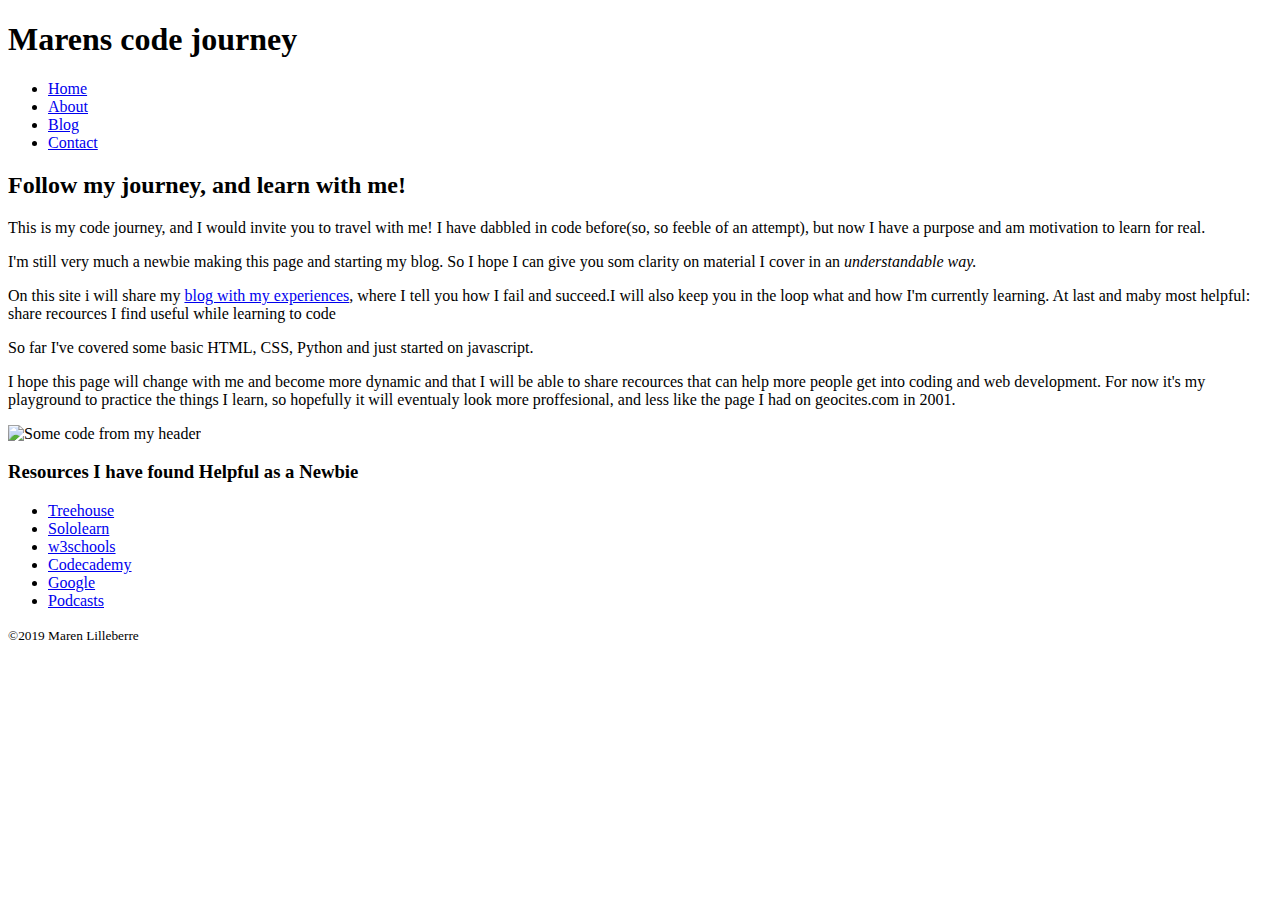
==== index.html @ 249889c6 "Add all files from project" ====
<!DOCTYPE html>
<html>
  <head>
    <title>Maren Lilleberre | Code journey</title>
    <link rel="stylesheet" type="text/css" href="css/style.css">
  </head>

  <body>
    <header class="main-header">
      <h1>Marens code journey</h1>
      <!-- <p class="header-under-title"> - A working mothers journey to learn to code - </p> -->
      
      

      <nav>
        <ul class="navlist">
          <li><a href="index.html" class= selected>Home</a></li>
          <li><a href="about.html">About</a></li>
          <li><a href="blog.html">Blog</a></li>
          <li><a href="contact.html">Contact</a></li>
        </ul>
      </nav>
    </header>

    <main>
      <section class="primary-content">
                
        <h2>Follow my journey, and learn with me!</h2>
        <p>This is my code journey, and I would invite you to travel with me! I have dabbled in code before(so, so feeble of an attempt), but now I have a purpose and am motivation to learn for real.</p>
        <p>I'm still very much a newbie making this page and starting my blog. So I hope I can give you som clarity on material I cover in an <em>understandable way.</em></p>
        <p>On this site i will share my <a href="blog.html">blog with my experiences</a>, where I tell you how I fail and succeed.I will also keep you in the loop what and how I'm currently learning. At last and maby most helpful: share recources I find useful while learning to code</p>
        <p>So far I've covered some basic HTML, CSS, Python and just started on javascript. </p>
        <p>I hope this page will change with me and become more dynamic and that I will be able to share recources that can help more people get into coding and web development. For now it's my playground to practice the things I learn, so hopefully it will eventualy look more proffesional, and less like the page I had on geocites.com in 2001. </p>

        <img src="img/codehead.jpg" alt="Some code from my header" id="codehead">
      </section> 

      
    </main>

    <aside id="resources">
      <h3 id="resources-heading">Resources I have found Helpful as a Newbie</h3>
      <ul >
        <li class="resources-list"><a href="https://teamtreehouse.com/home">Treehouse</a></li>
        <li class="resources-list"><a href="#">Sololearn</a></li>
        <li class="resources-list"><a href="https://www.w3schools.com/">w3schools</a></li>
        <li class="resources-list"><a href="#">Codecademy</a></li>
        <li class="resources-list"><a href="google.com">Google</a></li>
        <li class="resources-list"><a href="podcasts.html">Podcasts</a></li>
      </ul>
    </aside>

    <footer>
      <p><small>&copy;2019 Maren Lilleberre</small></p>
    </footer>
  
  </body>
  



</html>
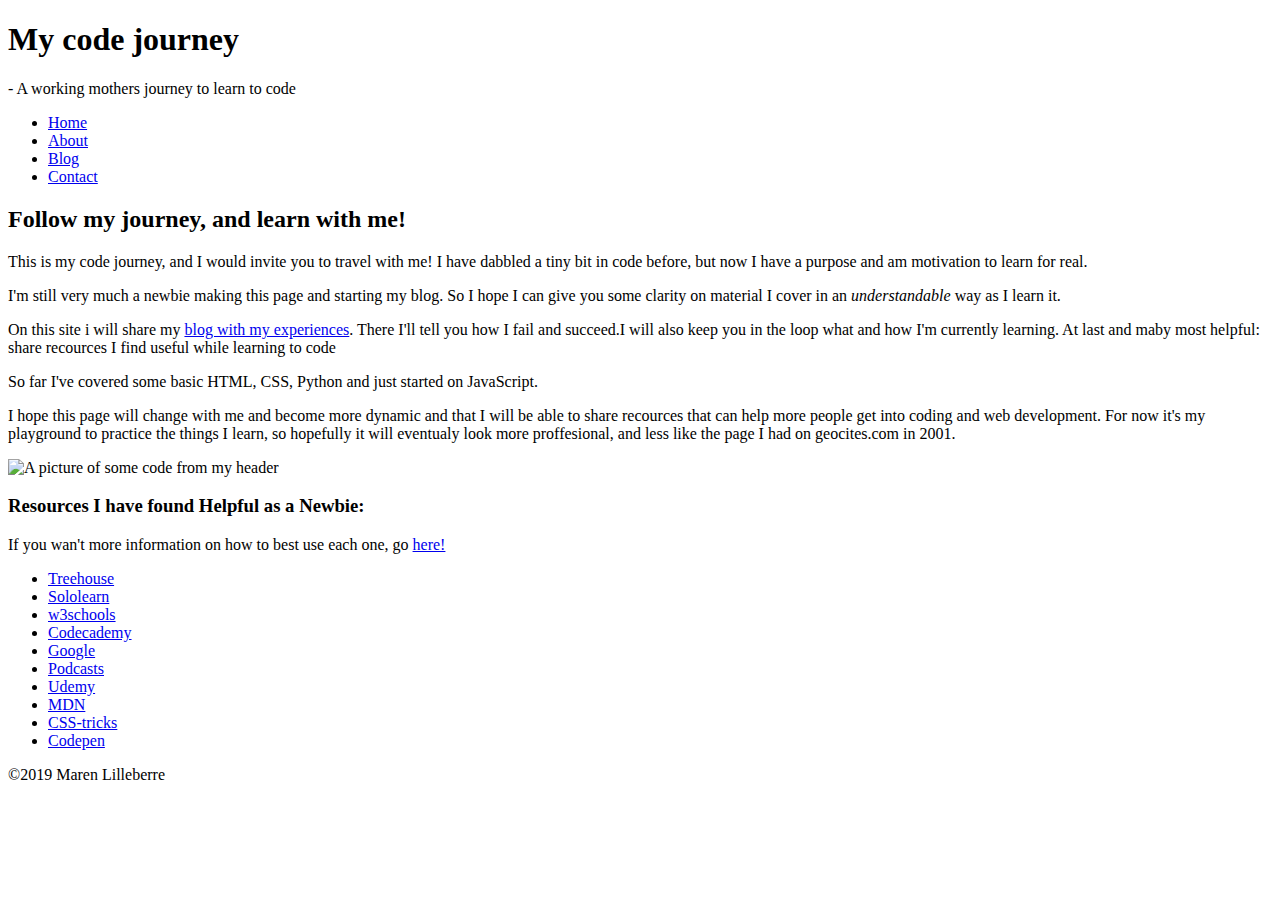
==== commit 3ecf4f46: "redesign with flexbox" ====
--- a/index.html
+++ b/index.html
@@ -2,56 +2,70 @@
 <html>
   <head>
     <title>Maren Lilleberre | Code journey</title>
-    <link rel="stylesheet" type="text/css" href="css/style.css">
+    <link rel="stylesheet" type="text/css" href="css/styleflexbox.css">
+    <link href="https://fonts.googleapis.com/css?family=Rubik:400,700" rel="stylesheet">  
+    <meta name="viewport" content="width=device-width, initial-scale=1.0">
   </head>
 
   <body>
-    <header class="main-header">
-      <h1>Marens code journey</h1>
-      <!-- <p class="header-under-title"> - A working mothers journey to learn to code - </p> -->
+    
+    <header class="main-header clearfix">
       
+        <h1 class="title">My code journey</h1>
+        <p class="header-under-title"> - A working mothers journey to learn to code  </p>
+        
+        
+
+        <nav class="clearfix main-nav">
+          <ul class="navlist">
+            <li><a href="index.html" class= selected>Home</a></li>
+            <li><a href="about.html">About</a></li>
+            <li><a href="blog.html">Blog</a></li>
+            <li><a href="contact.html">Contact</a></li>
+          </ul>
+        </nav>
       
+    </header>
+    
 
-      <nav>
-        <ul class="navlist">
-          <li><a href="index.html" class= selected>Home</a></li>
-          <li><a href="about.html">About</a></li>
-          <li><a href="blog.html">Blog</a></li>
-          <li><a href="contact.html">Contact</a></li>
-        </ul>
-      </nav>
-    </header>
+    <main class="wrap-intro">
+      <section class="primary-content col">
+                
+        <h2 class="heading-intro">Follow my journey, and learn with me!</h2>
+        <p>This is my code journey, and I would invite you to travel with me! I have dabbled a tiny bit in code before, but now I have a purpose and am motivation to learn for real.</p>
+        <p>I'm still very much a newbie making this page and starting my blog. So I hope I can give you some clarity on material I cover in an <em>understandable</em> way as I learn it.</p>
+        <p>On this site i will share my <a href="blog.html">blog with my experiences</a>. There I'll tell you how I fail and succeed.I will also keep you in the loop what and how I'm currently learning. At last and maby most helpful: share recources I find useful while learning to code</p>
+        <p>So far I've covered some basic HTML, CSS, Python and just started on JavaScript. </p>
+        <p>I hope this page will change with me and become more dynamic and that I will be able to share recources that can help more people get into coding and web development. For now it's my playground to practice the things I learn, so hopefully it will eventualy look more proffesional, and less like the page I had on geocites.com in 2001. </p>
+      </section>  
 
-    <main>
-      <section class="primary-content">
-                
-        <h2>Follow my journey, and learn with me!</h2>
-        <p>This is my code journey, and I would invite you to travel with me! I have dabbled in code before(so, so feeble of an attempt), but now I have a purpose and am motivation to learn for real.</p>
-        <p>I'm still very much a newbie making this page and starting my blog. So I hope I can give you som clarity on material I cover in an <em>understandable way.</em></p>
-        <p>On this site i will share my <a href="blog.html">blog with my experiences</a>, where I tell you how I fail and succeed.I will also keep you in the loop what and how I'm currently learning. At last and maby most helpful: share recources I find useful while learning to code</p>
-        <p>So far I've covered some basic HTML, CSS, Python and just started on javascript. </p>
-        <p>I hope this page will change with me and become more dynamic and that I will be able to share recources that can help more people get into coding and web development. For now it's my playground to practice the things I learn, so hopefully it will eventualy look more proffesional, and less like the page I had on geocites.com in 2001. </p>
-
-        <img src="img/codehead.jpg" alt="Some code from my header" id="codehead">
-      </section> 
+      <img src="img/codehead.jpg" alt="A picture of some code from my header" id="codehead" class="col">
+       
 
       
     </main>
 
     <aside id="resources">
-      <h3 id="resources-heading">Resources I have found Helpful as a Newbie</h3>
-      <ul >
-        <li class="resources-list"><a href="https://teamtreehouse.com/home">Treehouse</a></li>
-        <li class="resources-list"><a href="#">Sololearn</a></li>
-        <li class="resources-list"><a href="https://www.w3schools.com/">w3schools</a></li>
-        <li class="resources-list"><a href="#">Codecademy</a></li>
-        <li class="resources-list"><a href="google.com">Google</a></li>
-        <li class="resources-list"><a href="podcasts.html">Podcasts</a></li>
-      </ul>
+      <h3 id="resources-heading">Resources I have found Helpful as a Newbie:</h3>
+      <p class="resource-tips"> If you wan't more information on how to best use each one, go <a href="resources.html"> here!</a></p>
+      <!-- <p class="p-resources"style="font-size: .8em"></p> -->
+        <ul class="resources-list">
+          <li><a href="https://teamtreehouse.com/home">Treehouse</a></li>
+          <li><a href="#">Sololearn</a></li>
+          <li><a href="https://www.w3schools.com/">w3schools</a></li>
+          <li><a href="#">Codecademy</a></li>
+          <li><a href="google.com">Google</a></li>
+          <li><a href="podcasts.html">Podcasts</a></li>
+          <li><a href="udemy.com">Udemy</a></li>
+          <li><a href="https://developer.mozilla.org">MDN</a></li>
+          <li><a href="css-tricks.com">CSS-tricks</a></li>
+          <li><a href="https://codepen.io">Codepen</a></li>
+        </ul>
+      <!-- <button id="resourceButton">More resources</button> -->
     </aside>
 
     <footer>
-      <p><small>&copy;2019 Maren Lilleberre</small></p>
+      <p>&copy;2019 Maren Lilleberre</p>
     </footer>
   
   </body>
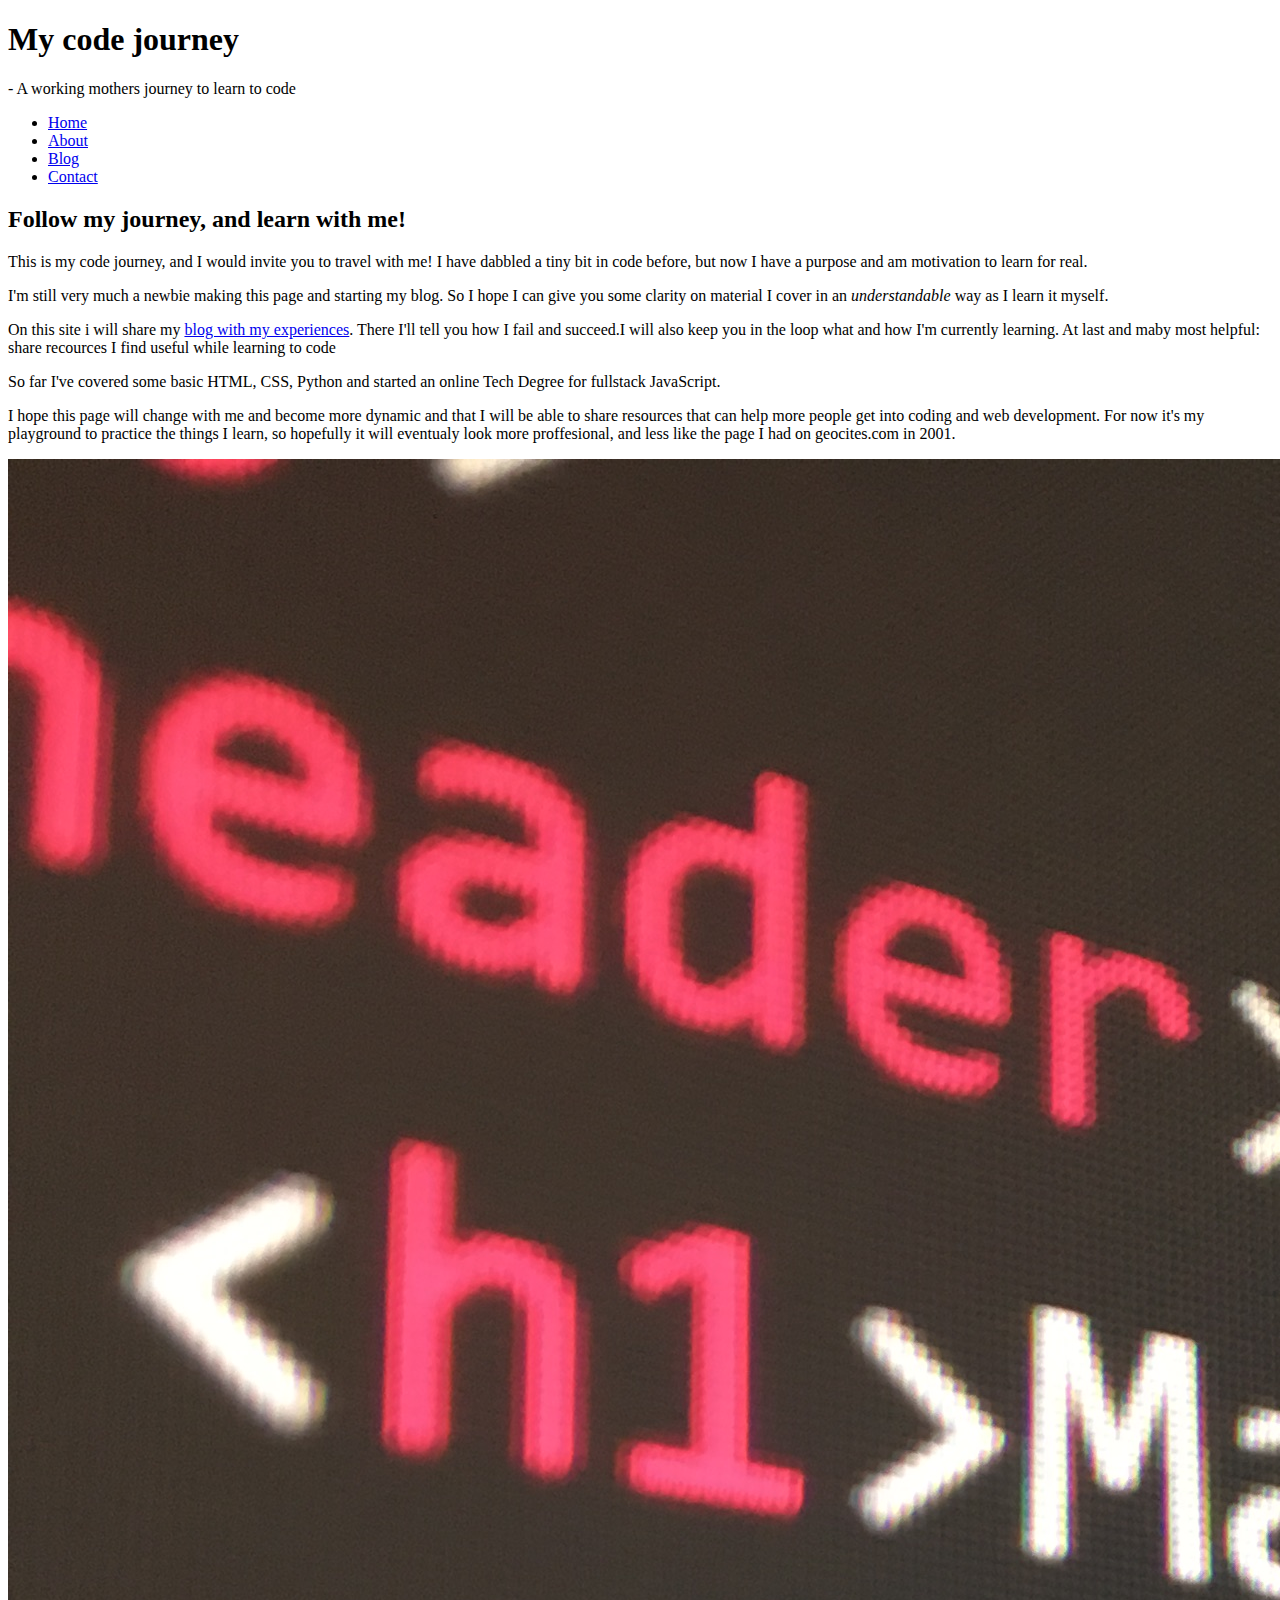
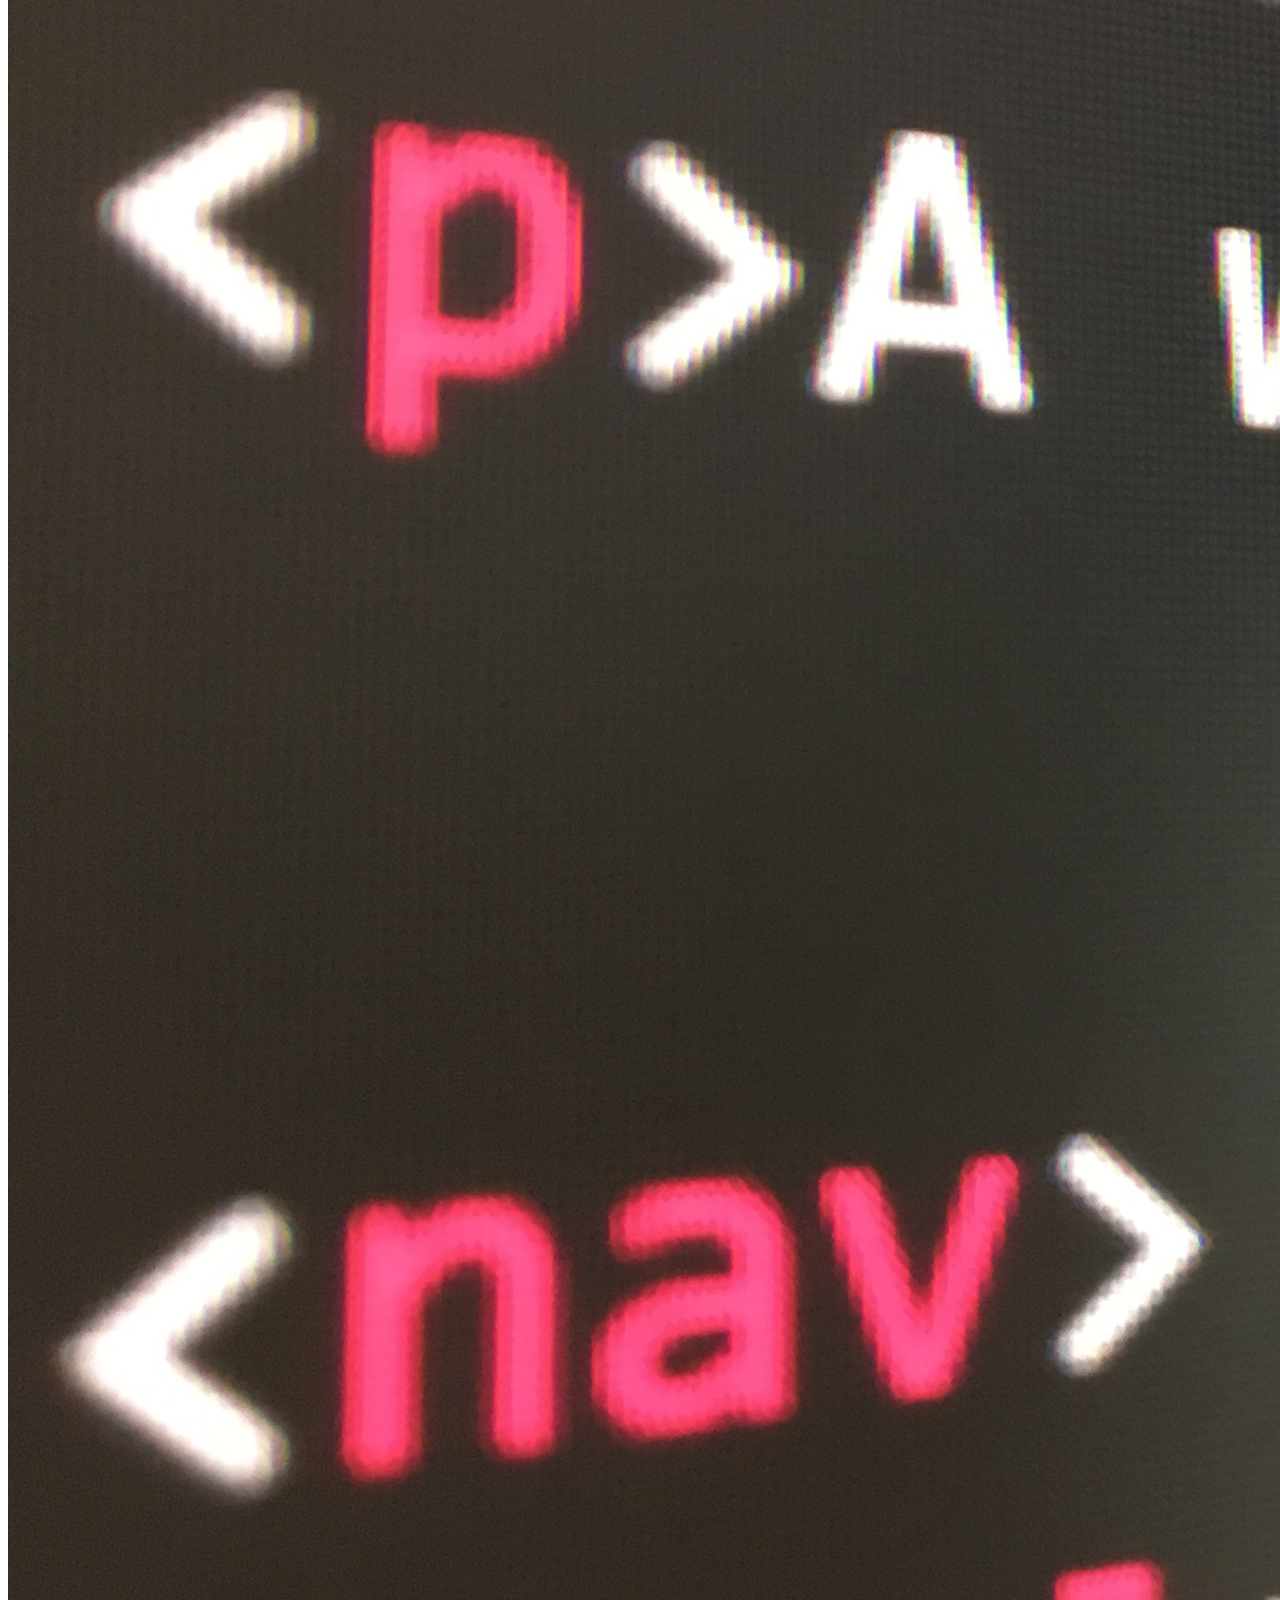
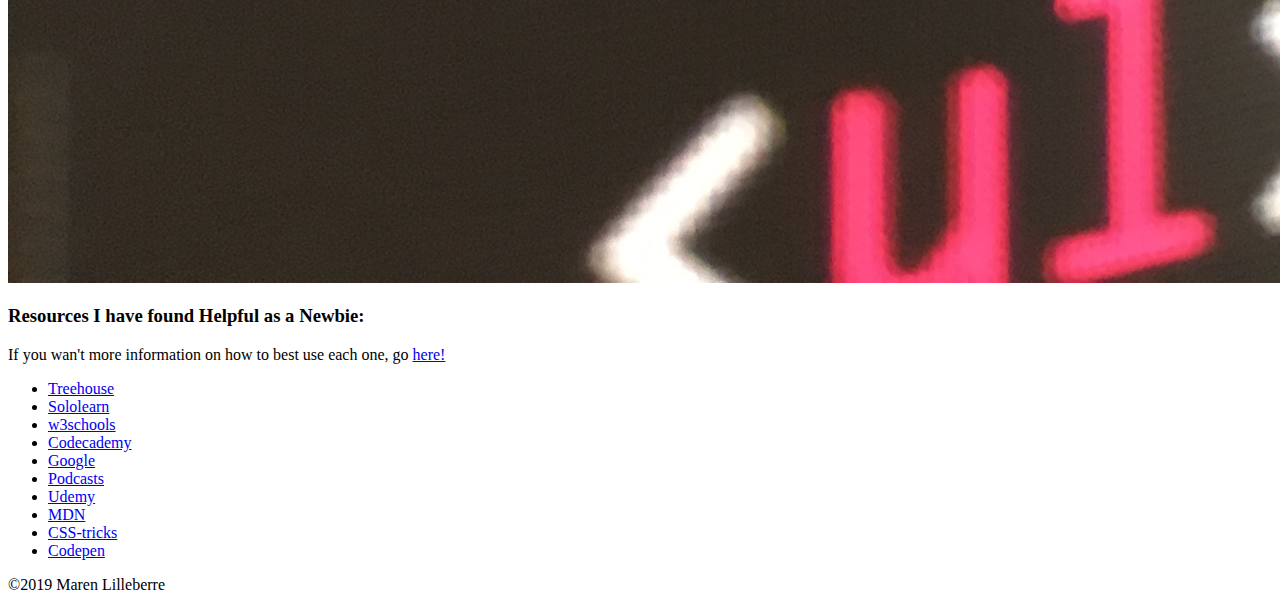
==== commit 85a292e0: "add resouces.html and add css" ====
--- a/index.html
+++ b/index.html
@@ -33,10 +33,10 @@
                 
         <h2 class="heading-intro">Follow my journey, and learn with me!</h2>
         <p>This is my code journey, and I would invite you to travel with me! I have dabbled a tiny bit in code before, but now I have a purpose and am motivation to learn for real.</p>
-        <p>I'm still very much a newbie making this page and starting my blog. So I hope I can give you some clarity on material I cover in an <em>understandable</em> way as I learn it.</p>
+        <p>I'm still very much a newbie making this page and starting my blog. So I hope I can give you some clarity on material I cover in an <em>understandable</em> way as I learn it myself.</p>
         <p>On this site i will share my <a href="blog.html">blog with my experiences</a>. There I'll tell you how I fail and succeed.I will also keep you in the loop what and how I'm currently learning. At last and maby most helpful: share recources I find useful while learning to code</p>
-        <p>So far I've covered some basic HTML, CSS, Python and just started on JavaScript. </p>
-        <p>I hope this page will change with me and become more dynamic and that I will be able to share recources that can help more people get into coding and web development. For now it's my playground to practice the things I learn, so hopefully it will eventualy look more proffesional, and less like the page I had on geocites.com in 2001. </p>
+        <p>So far I've covered some basic HTML, CSS, Python and started an online Tech Degree for fullstack JavaScript. </p>
+        <p>I hope this page will change with me and become more dynamic and that I will be able to share resources that can help more people get into coding and web development. For now it's my playground to practice the things I learn, so hopefully it will eventualy look more proffesional, and less like the page I had on geocites.com in 2001. </p>
       </section>  
 
       <img src="img/codehead.jpg" alt="A picture of some code from my header" id="codehead" class="col">
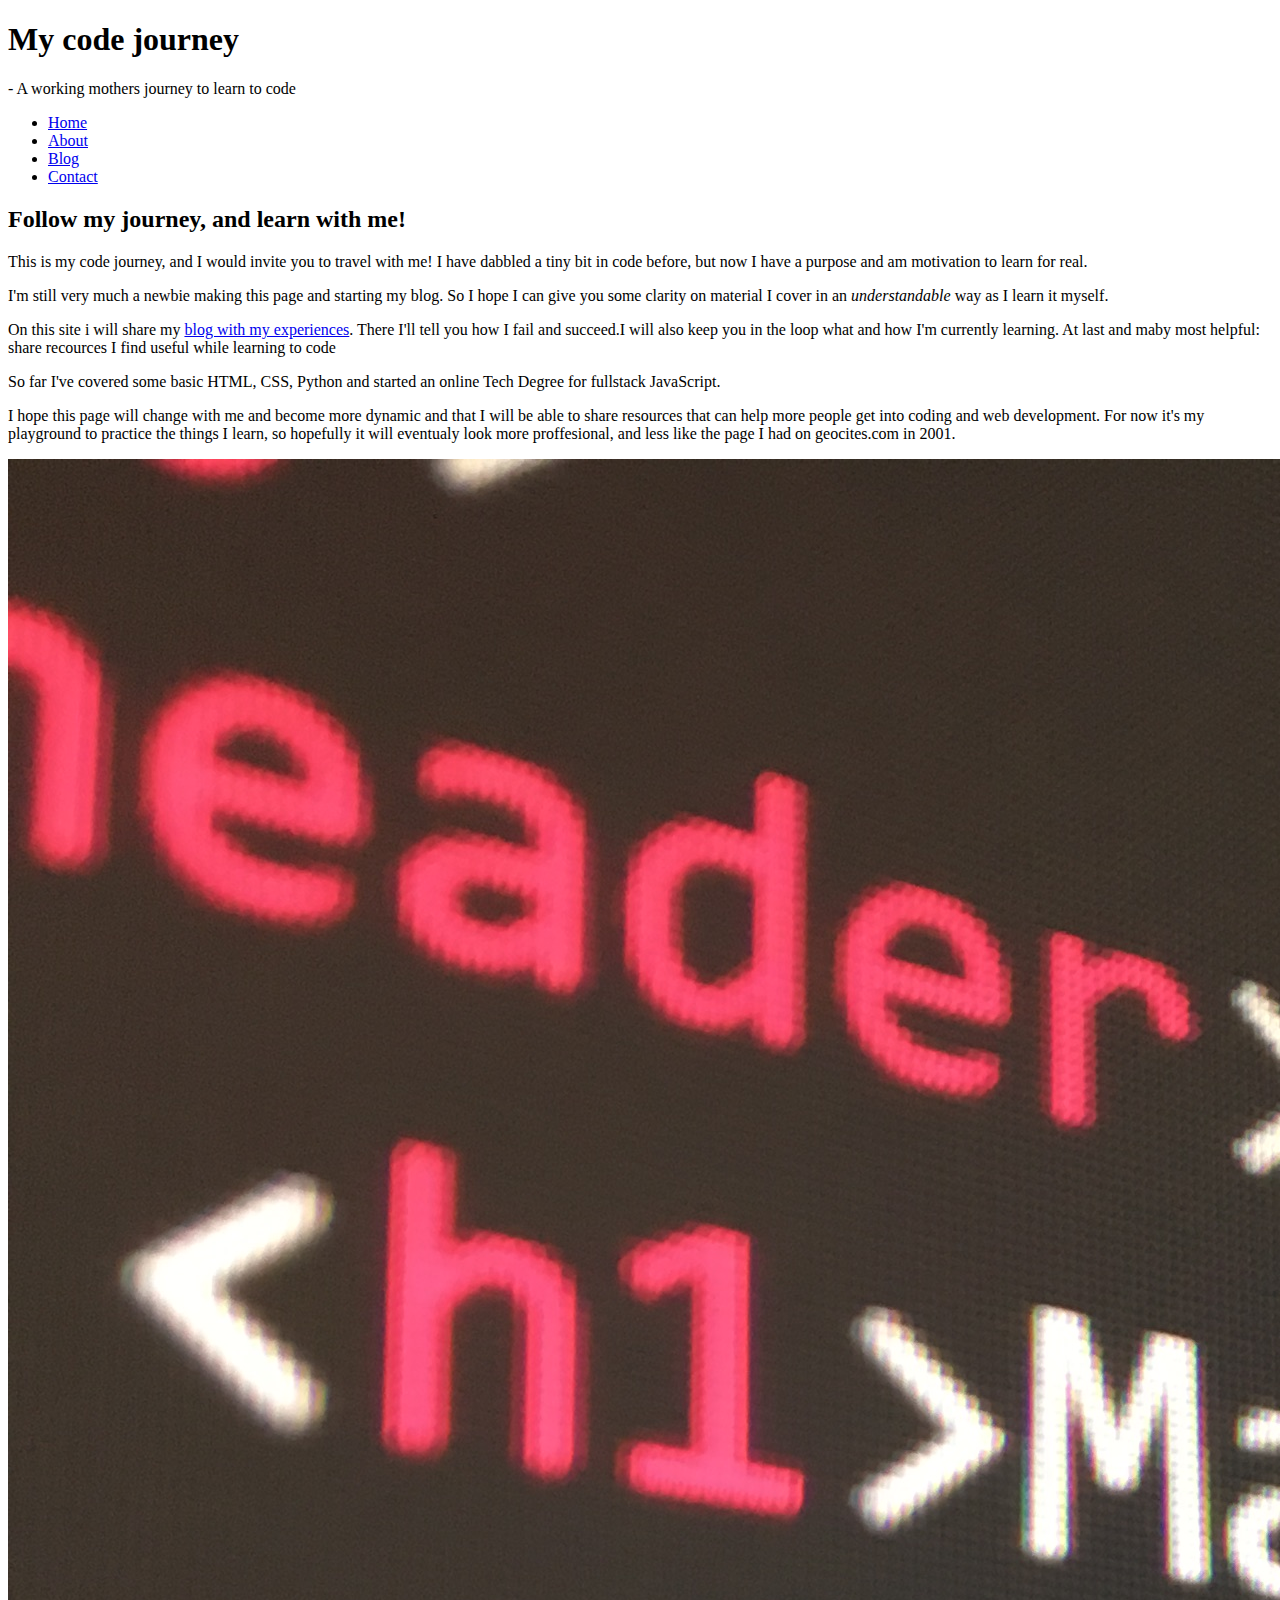
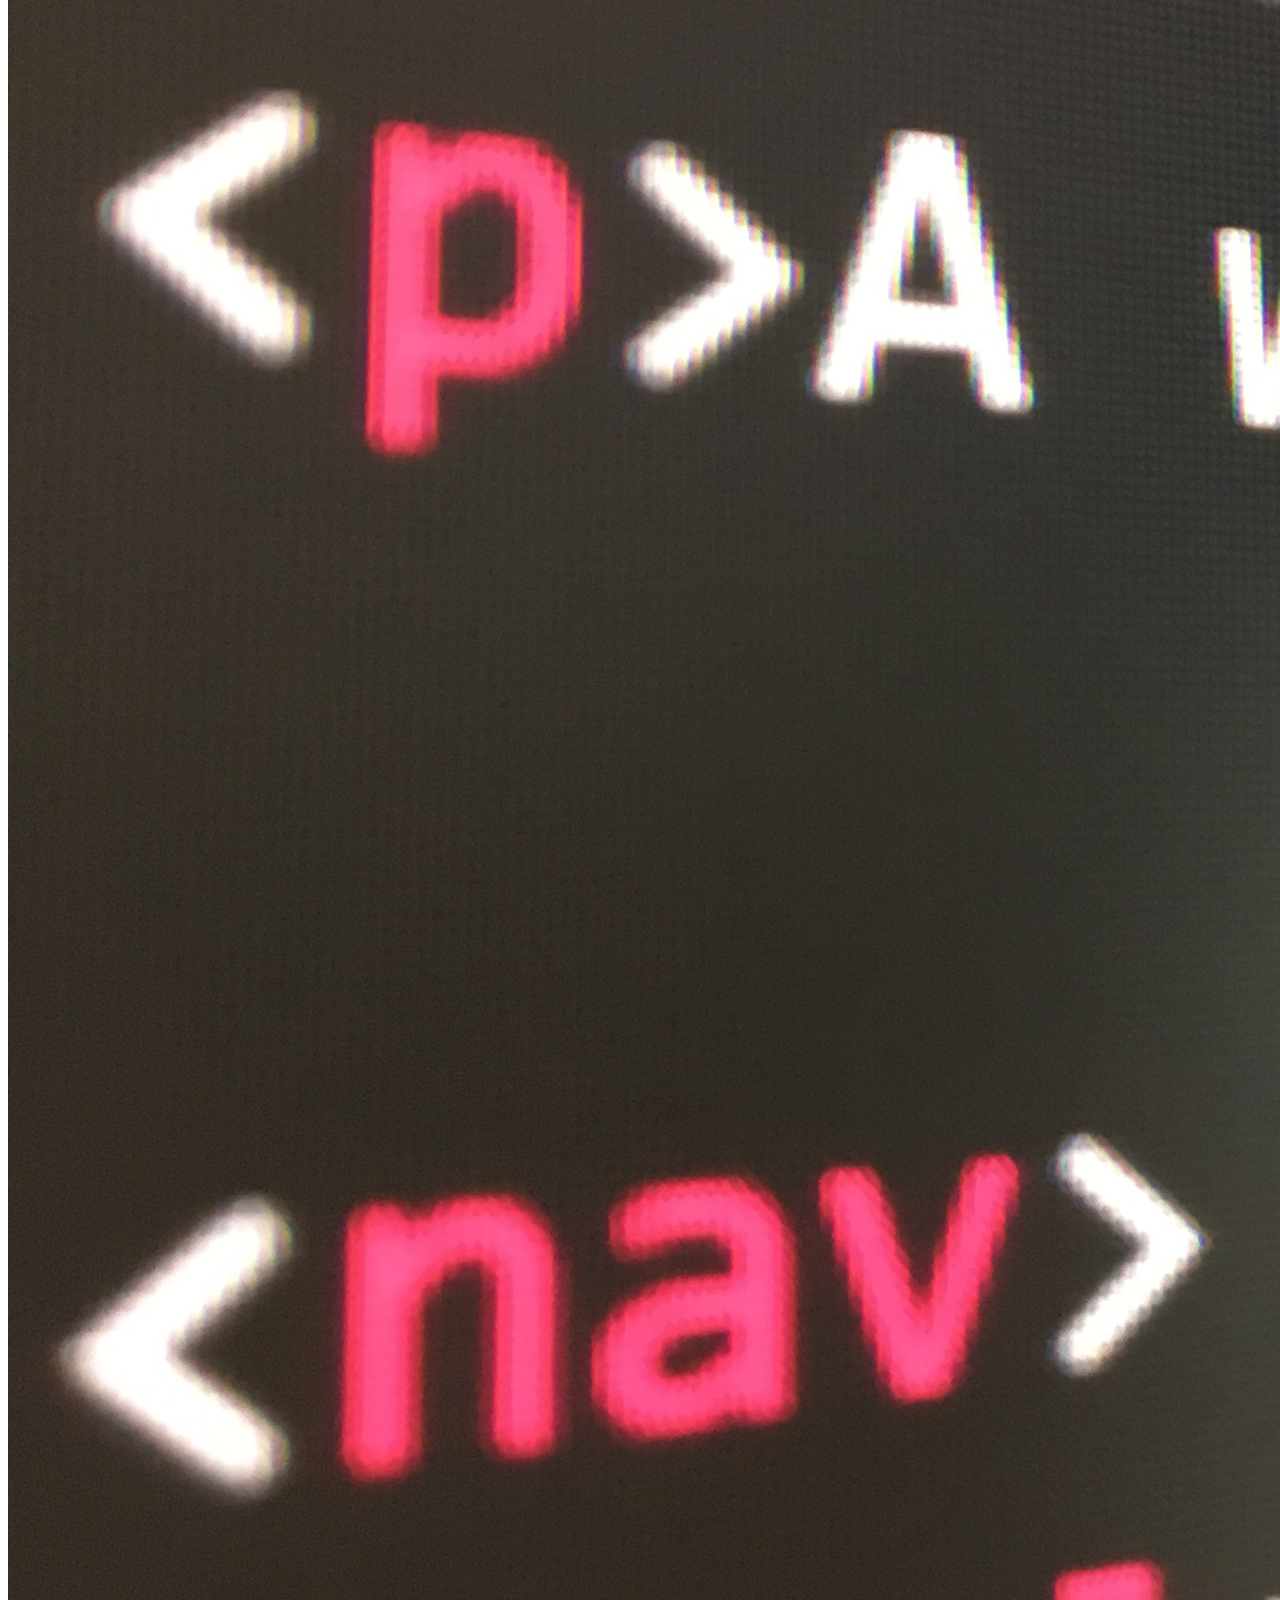
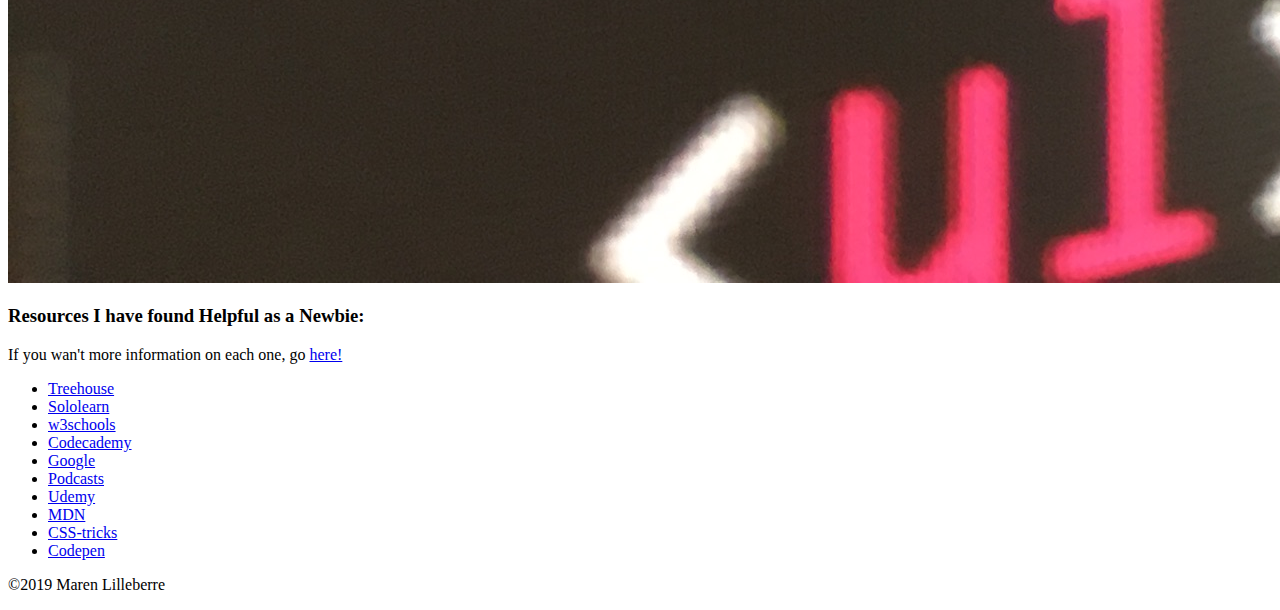
==== commit 26f77e98: "blog post, resources, title" ====
--- a/index.html
+++ b/index.html
@@ -47,7 +47,7 @@
 
     <aside id="resources">
       <h3 id="resources-heading">Resources I have found Helpful as a Newbie:</h3>
-      <p class="resource-tips"> If you wan't more information on how to best use each one, go <a href="resources.html"> here!</a></p>
+      <p class="resource-tips"> If you wan't more information on each one, go <a href="resources.html"> here!</a></p>
       <!-- <p class="p-resources"style="font-size: .8em"></p> -->
         <ul class="resources-list">
           <li><a href="https://teamtreehouse.com/home">Treehouse</a></li>
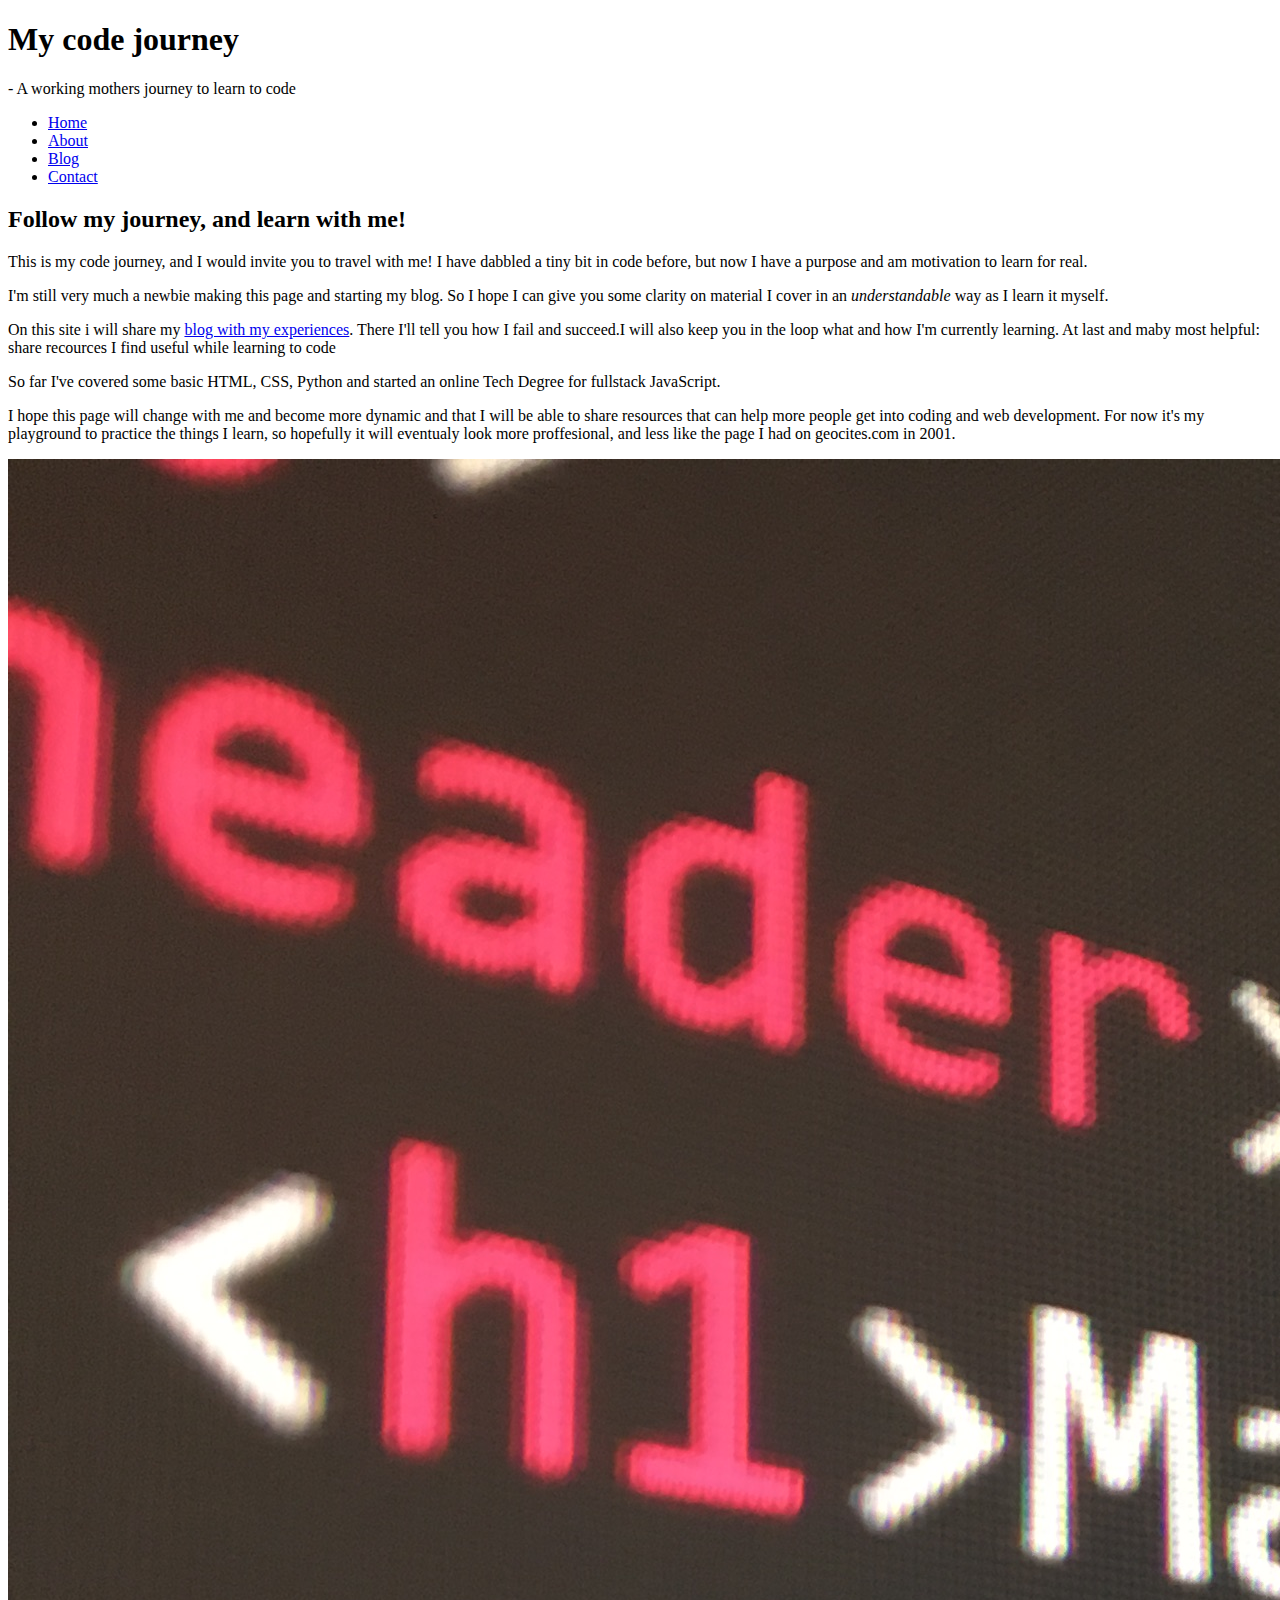
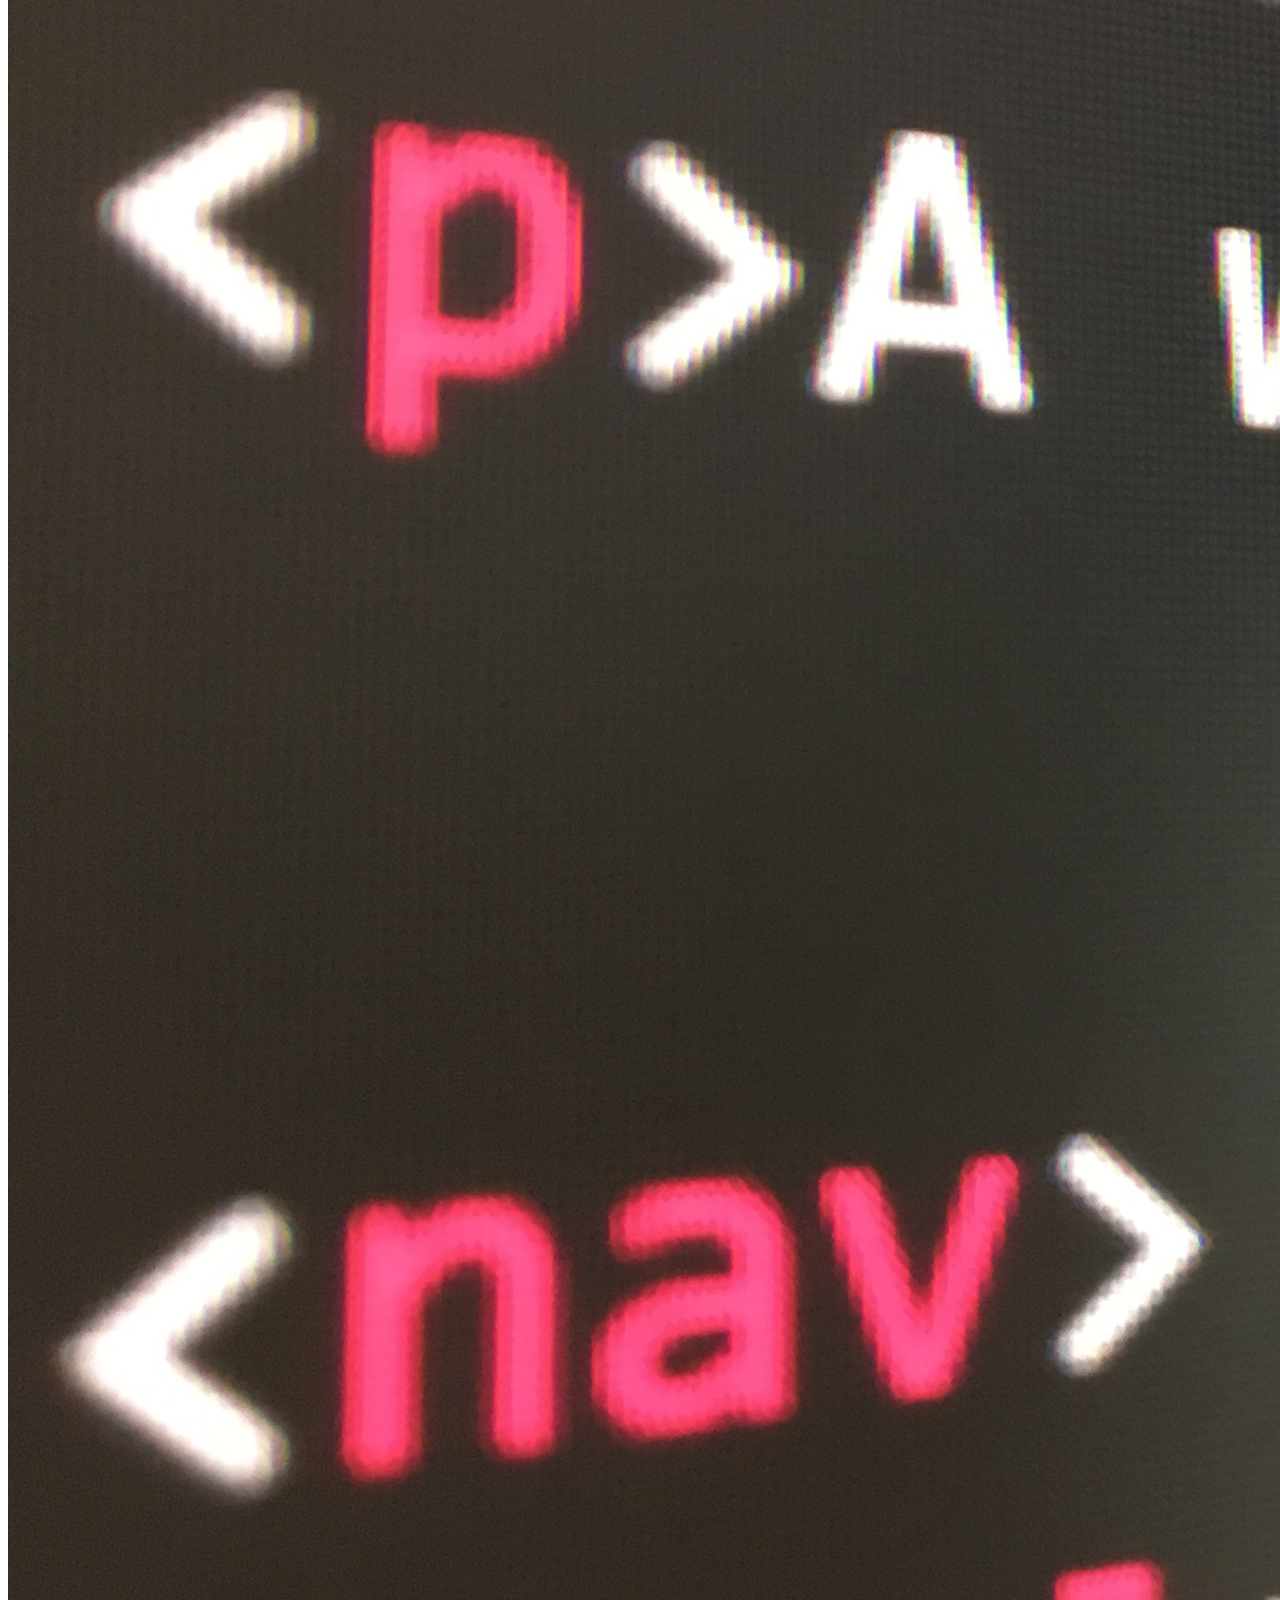
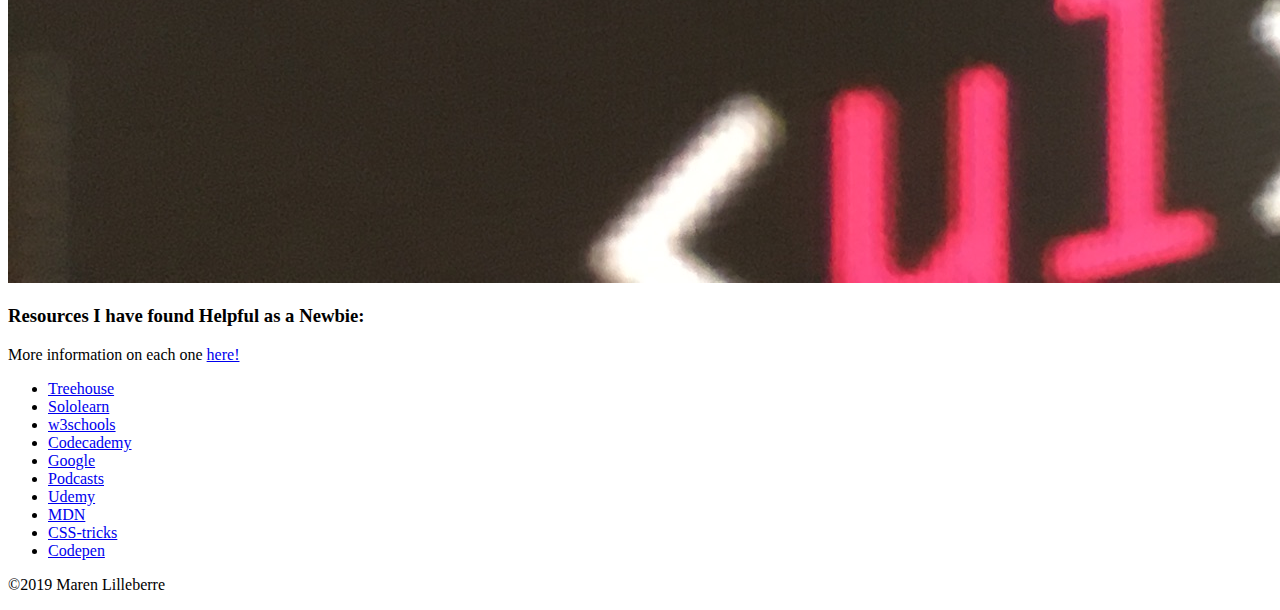
==== commit de71eb12: "old updates" ====
--- a/index.html
+++ b/index.html
@@ -47,18 +47,18 @@
 
     <aside id="resources">
       <h3 id="resources-heading">Resources I have found Helpful as a Newbie:</h3>
-      <p class="resource-tips"> If you wan't more information on each one, go <a href="resources.html"> here!</a></p>
+      <p class="resource-tips"> More information on each one <a href="resources.html"> here!</a></p>
       <!-- <p class="p-resources"style="font-size: .8em"></p> -->
         <ul class="resources-list">
           <li><a href="https://teamtreehouse.com/home">Treehouse</a></li>
           <li><a href="#">Sololearn</a></li>
           <li><a href="https://www.w3schools.com/">w3schools</a></li>
-          <li><a href="#">Codecademy</a></li>
-          <li><a href="google.com">Google</a></li>
+          <li><a href="https://www.codecademy.com/">Codecademy</a></li>
+          <li><a href="https://google.com">Google</a></li>
           <li><a href="podcasts.html">Podcasts</a></li>
-          <li><a href="udemy.com">Udemy</a></li>
+          <li><a href="https://www.udemy.com/">Udemy</a></li>
           <li><a href="https://developer.mozilla.org">MDN</a></li>
-          <li><a href="css-tricks.com">CSS-tricks</a></li>
+          <li><a href="https://css-tricks.com/">CSS-tricks</a></li>
           <li><a href="https://codepen.io">Codepen</a></li>
         </ul>
       <!-- <button id="resourceButton">More resources</button> -->
